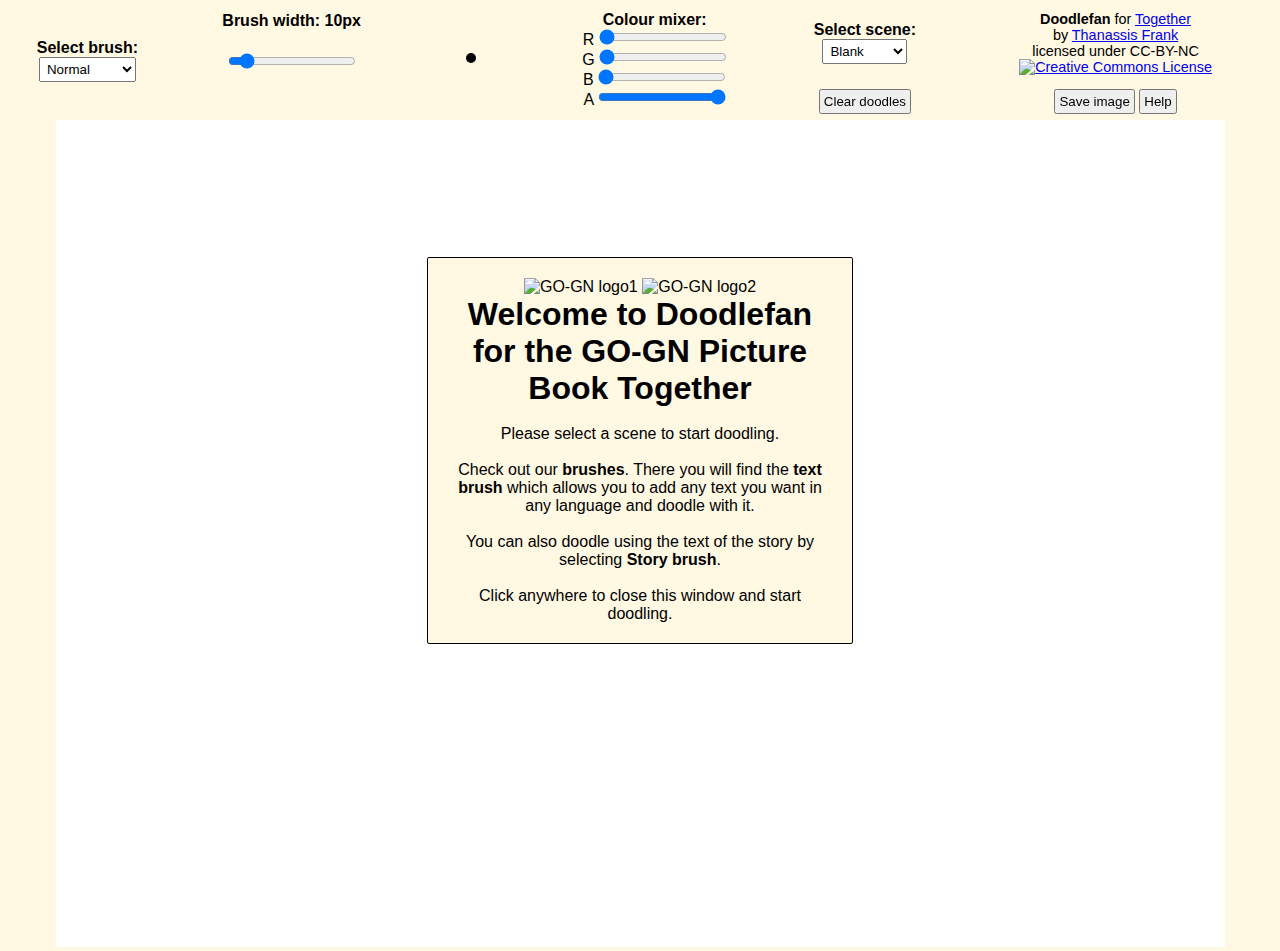
==== index.html @ 2048a912 "added help box" ====
<!DOCTYPE HTML>
<html>
<head>
	<title>Doodlefan</title>
	<meta name="author" content="Thanassis Frank">
	<meta name="first version" content="2016">
	<meta name="last commit" content="2021">
	<meta name="version" content="0.4">
	<script src="//cdnjs.cloudflare.com/ajax/libs/jspdf/1.3.3/jspdf.min.js"></script>
</head>

<body>
	<link type="text/css" rel="stylesheet" href="doodlefan.css"/>
	<table id="toolBar">
		<tr>
			<td rowspan="3">
				<p class="label">Select brush:</p>
				<p>
					<select id="toolSelector" onChange="changeTool()">
						<option>Normal</option>
						<option>Squares</option>
						<option>Spray</option>
						<option>Chalk</option>
						<option>Text stamp</option>
						<option>Text brush</option>
						<option>Story brush</option>
					</select>
				</p>
				<p id="textLabel" class="label">Input Text:</p>
				<p>
					<input id="textContent" size="18" placeholder="Your text here " type="text">
				</p>
			</td>
			<td><p class="label">Brush width: <span id="currentWidth">10px</span></p></td>
			<td rowspan="3" id="previewCell"><p id="textPreview">Aa</p><canvas id="toolPreview"></canvas></td>
			<td rowspan="3" class="">
				<p class="label">Colour mixer:</p>
				<p>R <input type="range" id="redLevel" class="colSlide" onMouseMove="changeCol()" min="0" max="255" value="0"/></p>
				<p>G <input type="range" id="greenLevel" class="colSlide" onMouseMove="changeCol()" min="0" max="255" value="0"/></p>
				<p>B <input type="range" id="blueLevel" class="colSlide" onMouseMove="changeCol()" min="0" max="255" value="0"/></p>
				<p>A <input type="range" id="alphaLevel" class="colSlide" onMouseMove="changeCol()" min="0" max="1" value="1" step="0.01"/></p>
			</td>
			
			<td rowspan="2">
				<p class="label">Select scene:</p>
				<p>
					<select id="backgroundSelector" onChange="addImage()" onfocus="this.selectedIndex = -1">
						<option>Blank</option>
						<!--
						<option>Bear 1</option>
						<option>Bear 2</option>
						<option>Man</option>
						<option>Man blue</option>
						<option>Dress</option>
						<option>Dress blue</option>
						-->
						<option>River</option>
						<option>Scene 1</option>
						<option>Scene 3</option>
						<option>Scene 4</option>
						<option>Scene 5</option>
						<option>Scene 6</option>
						<option>Scene 7</option>
						<option>Scene 8</option>
						<option>Scene 9</option>
						<option>Scene 10</option>
						<option>Scene 11</option>
						<option>Scene 12</option>
						<option>Scene 13</option>
						<option>Scene 14</option>
						<option>Scene 15</option>
						<option>Bonus</option>
					</select>
				</p>
			</td>
			
			
			<td rowspan="2">
				<p style="font-size:0.9em">
					<strong>Doodlefan</strong> for <a href="https://zenodo.org/record/4703978#.YICSUehKg2w">Together</a><br> 
					by <a href="https://www.github.com/TFrank366">Thanassis Frank</a><br>
					licensed under CC-BY-NC<br>
					<a rel="license" href="http://creativecommons.org/licenses/by-nc/4.0/">
						<img alt="Creative Commons License" style="border-width:0" title="Creative Commons Attribution-NonCommercial 4.0 International License" src="https://i.creativecommons.org/l/by-nc/4.0/80x15.png" />
					</a>
				</p>
			</td>
		</tr>
		<tr>
			
			<td><input type="range" onMouseMove="changeWidth()" id="widthSlider" min="1" max="90" value="10"/></td>
		</tr>
		<tr>
			<td></td>
			<td><button onClick="clearDoodles()">Clear doodles</button></td>
			<td>
				<button onClick="saveImage()">Save image</button>
				<button onClick="openPopup('helpPopup')">Help</button>
				<input id="nameInput" type="text" size="10" placeholder="Enter name" style="display:none">
			</td>
		</tr>
	</table>

	<canvas id="canvas" style="margin-top:120px">
		sorry, your browser does not seem to support HTML 5 canvas
	</canvas>
	<canvas id="saveCanvas" style="display:none"></canvas>

	<div id="popupCont" class="flex" onclick="hidePopups()">
		<div id="welcomePopup" class="popup">
			<img src="images/logo.png" height="100px" alt="GO-GN logo1">
			<img src="images/logo_hands.png" height="100px" alt="GO-GN logo2">
			<h1>
				Welcome to Doodlefan 
				<br> 
				for the GO-GN Picture Book Together
			</h1>
			<br>
			<p>
				Please select a scene to start doodling. 
			</p>
			<br>
			<p>
				Check out our <strong>brushes</strong>. There you will find the <strong>text brush</strong> which allows you to add any text you want in any language and doodle with it.
			</p>
			<br>
			<p>
				You can also doodle using the text of the story by selecting <strong>Story brush</strong>.
			</p>
			<br>
			<p>
				Click anywhere to close this window and start doodling.
			</p>
		</div>

		<div id="helpPopup" class="popup hidden">
			<h1>Help</h1>
			<br>
			<div style="text-align: left;">
				<p>
					<strong>Select scene</strong> to use a background to doodle on. You can of course start doodling without using a scene.
				</p>
				<br>
				<p>
					<strong>Select brush</strong> to start doodling. 
				</p>
				<br>
				<p>
					Select <strong>text brush</strong> if you would like to add your own text and then doodle with it.
				</p>
				<br>
				<p>
					When selecting the <strong>Story brush</strong> you can doodle with the whole text of the story.
				</p>
				<br>
				<p>
					The <strong>text stamp</strong> will also let you add text and then create stamps.
				</p>
				<br>
				<p>
					Use the slider to adjust the <strong>Brush width</strong>. 
				</p>
				<br>
				<p>
					Use the <strong>Colour mixer</strong> to change brush colour.
				</p>
				<br>
				<p>
					Select <strong>Clear doodle</strong> if you want to start again.
				</p>
				<br>
				<p>
					Click on <strong>Save</strong> to download your doodle and remember to add your name. 
				</p>
				<br>
				<p style="font-size: 0.8em;">
					If you have any suggestions to further improve Doodlefan please contact <strong>@chrissinerantzi</strong> via Twitter using the hashtag <strong>#Doodlefan</strong>.
				</p>
			</div>		
		</div>
	</div>

	

	<script src="doodlefan.js"></script>
</body>
</html>
---- doodlefan.css ----
/* wheels.css*/

:root {
    --bg-col: #fff8e3;
    --border-col: black;
    --button-travel: 2px;
}

*{
    margin:0px; 
    padding:0px; 
    font-family:Verdana, 
    Geneva, sans-serif
}
p {
    font-size:1em; 
}
body{
    max-width:100%; 
    max-height:100%; 
    background-color:var(--bg-col); 
    text-align: center
}

table{
    position:absolute; 
    height:120px; 
    width:100%
}

td{
    text-align:center
}

input[type=text], button, select{
    cursor:pointer; 
    padding: 3px
}

select{
    margin: 0px
}

.label{
    font-weight:bold
}

.leftAlign{
    text-align:left
}

.rightAlign{
    text-align:right
}

input[type=range]{
    width:10vw
}

#brushPreview{
    height:100px; 
    width:100px
}

#textContent, #textLabel{
    display:none
}

#textPreview{
    display: none
}

#previewCell{
    width:120px
}

.flex {
    display: flex;
    justify-content: center;
    align-items: center;
    flex-wrap: wrap;
}

.popup{
    background-color: var(--bg-col);
    border: 1px solid var(--border-col);
    max-width: 30%;
    padding: 20px;
    border-radius: 2px;
}

#popupCont {
    position: fixed;
    left: 0px;
    top: 0px;
    height: 100vh;
    width: 100vw;
}

.hidden {
    display: none
}

.visible {
    display: inline
}

/*
button, .button {
    background-color: var(--bg-col);
    border: 2px solid var(--border-col);
    border-radius: 10px;
    cursor: pointer;
    font-size: 1.5em;
    box-shadow: 0px var(--button-travel) var(--border-col);
    margin-bottom: 0px;
    transition: transform 0.1s linear, box-shadow 0.1s linear;
}
button:hover, .button:hover {
    box-shadow: 0px 0px;
    transform: translateY(var(--button-travel));
}
*/
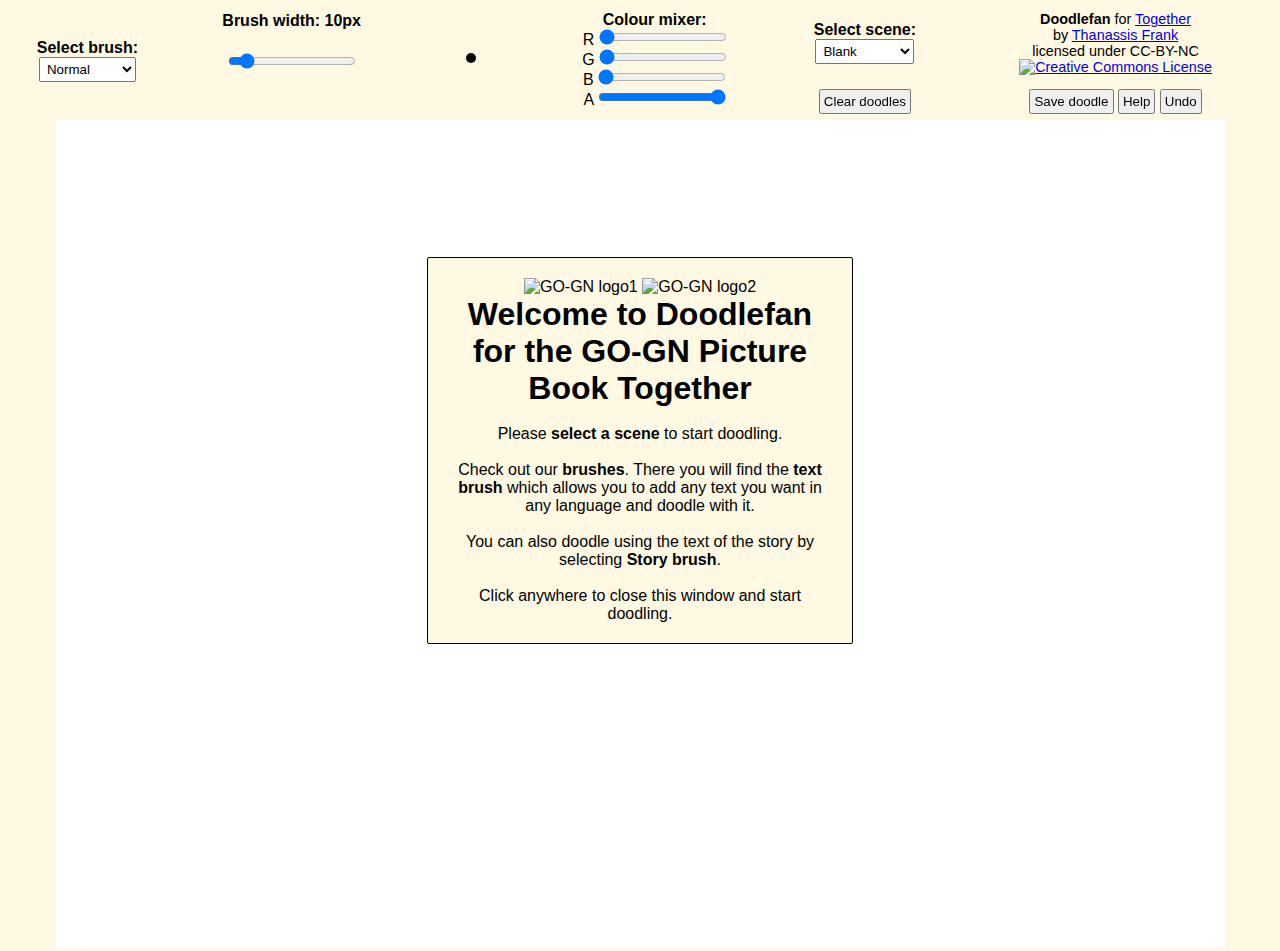
==== commit 15b16155: "Hid option to save as pdf" ====
--- a/index.html
+++ b/index.html
@@ -6,7 +6,7 @@
 	<meta name="first version" content="2016">
 	<meta name="last commit" content="2021">
 	<meta name="version" content="0.4">
-	<script src="//cdnjs.cloudflare.com/ajax/libs/jspdf/1.3.3/jspdf.min.js"></script>
+	<!--<script src="//cdnjs.cloudflare.com/ajax/libs/jspdf/1.3.3/jspdf.min.js"></script>-->
 </head>
 
 <body>
@@ -54,22 +54,24 @@
 						<option>Dress</option>
 						<option>Dress blue</option>
 						-->
-						<option>River</option>
-						<option>Scene 1</option>
-						<option>Scene 3</option>
-						<option>Scene 4</option>
-						<option>Scene 5</option>
-						<option>Scene 6</option>
-						<option>Scene 7</option>
-						<option>Scene 8</option>
-						<option>Scene 9</option>
-						<option>Scene 10</option>
-						<option>Scene 11</option>
-						<option>Scene 12</option>
-						<option>Scene 13</option>
-						<option>Scene 14</option>
-						<option>Scene 15</option>
-						<option>Bonus</option>
+						<option data-src="images/book/river.png">River</option>
+						<option data-src="images/book/page1.png">Scene 1</option>
+						<option data-src="images/book/page3.png">Scene 3</option>
+						<option data-src="images/book/page4.png">Scene 4</option>
+						<option data-src="images/book/page5.png">Scene 5</option>
+						<option data-src="images/book/page6.png">Scene 6</option>
+						<option data-src="images/book/page7.png">Scene 7</option>
+						<option data-src="images/book/page8.png">Scene 8</option>
+						<option data-src="images/book/page9.png">Scene 9</option>
+						<option data-src="images/book/page10.png">Scene 10</option>
+						<option data-src="images/book/page11.png">Scene 11</option>
+						<option data-src="images/book/page12.png">Scene 12</option>
+						<option data-src="images/book/page13.png">Scene 13</option>
+						<option data-src="images/book/page14.png">Scene 14</option>
+						<option data-src="images/book/page15.png">Scene 15</option>
+						<option data-src="images/book/page18.png">Extra scene</option>
+						<option data-src="images/dress.png">Bonus 1</option>
+						<option data-src="images/man.png">Bonus 2</option>
 					</select>
 				</p>
 			</td>
@@ -94,9 +96,9 @@
 			<td></td>
 			<td><button onClick="clearDoodles()">Clear doodles</button></td>
 			<td>
-				<button onClick="saveImage()">Save image</button>
+				<button onClick="openPopup('savePopup')">Save doodle</button>
 				<button onClick="openPopup('helpPopup')">Help</button>
-				<input id="nameInput" type="text" size="10" placeholder="Enter name" style="display:none">
+				<button onClick="undo()">Undo</button>
 			</td>
 		</tr>
 	</table>
@@ -104,20 +106,21 @@
 	<canvas id="canvas" style="margin-top:120px">
 		sorry, your browser does not seem to support HTML 5 canvas
 	</canvas>
-	<canvas id="saveCanvas" style="display:none"></canvas>
+	<canvas id="saveCanvas" class="hidden"></canvas>
+	<canvas id="prevCanvas" class="hidden"></canvas>
 
 	<div id="popupCont" class="flex" onclick="hidePopups()">
-		<div id="welcomePopup" class="popup">
+		<div id="welcomePopup" class="popup belowTools">
 			<img src="images/logo.png" height="100px" alt="GO-GN logo1">
 			<img src="images/logo_hands.png" height="100px" alt="GO-GN logo2">
 			<h1>
-				Welcome to Doodlefan 
+				<span class="unbold">Welcome to Doodlefan 
 				<br> 
-				for the GO-GN Picture Book Together
+				for the GO-GN Picture Book </span>Together
 			</h1>
 			<br>
 			<p>
-				Please select a scene to start doodling. 
+				Please <strong>select a scene</strong> to start doodling. 
 			</p>
 			<br>
 			<p>
@@ -133,7 +136,7 @@
 			</p>
 		</div>
 
-		<div id="helpPopup" class="popup hidden">
+		<div id="helpPopup" class="popup hidden belowTools">
 			<h1>Help</h1>
 			<br>
 			<div style="text-align: left;">
@@ -177,6 +180,20 @@
 					If you have any suggestions to further improve Doodlefan please contact <strong>@chrissinerantzi</strong> via Twitter using the hashtag <strong>#Doodlefan</strong>.
 				</p>
 			</div>		
+		</div>
+
+		<div id="savePopup" class="popup hidden belowTools">
+			<table>
+				<tr>
+					<td><p>Enter your name:</p></td>
+					<td><input id="nameInput" type="text" size="10" placeholder="Enter name"></td>
+				</tr>
+				<tr>
+					<td><p>Save as a:</p></td>
+					<td><button onClick="saveImage()">png</button>&nbsp<button onClick="" class="hidden">pdf</button></td>
+				</tr>
+
+			</table>
 		</div>
 	</div>
 
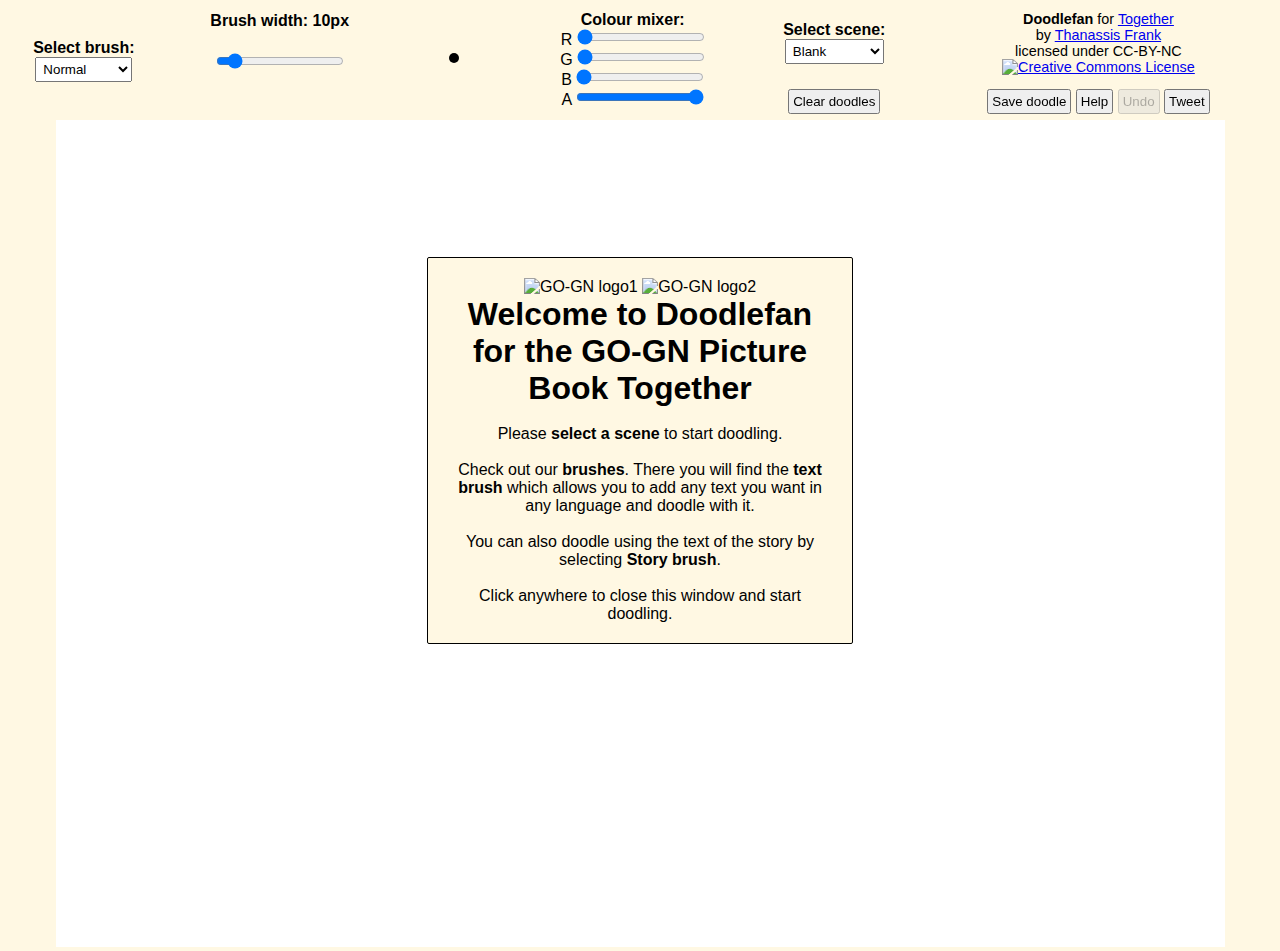
==== commit 5533ef3f: "Testing image upload to twittwe" ====
--- a/index.html
+++ b/index.html
@@ -98,7 +98,8 @@
 			<td>
 				<button onClick="openPopup('savePopup')">Save doodle</button>
 				<button onClick="openPopup('helpPopup')">Help</button>
-				<button onClick="undo()">Undo</button>
+				<button onClick="undo()" id="undoBtn" disabled>Undo</button>
+				<button onClick="tweetImg()">Tweet</button>
 			</td>
 		</tr>
 	</table>
@@ -107,7 +108,6 @@
 		sorry, your browser does not seem to support HTML 5 canvas
 	</canvas>
 	<canvas id="saveCanvas" class="hidden"></canvas>
-	<canvas id="prevCanvas" class="hidden"></canvas>
 
 	<div id="popupCont" class="flex" onclick="hidePopups()">
 		<div id="welcomePopup" class="popup belowTools">
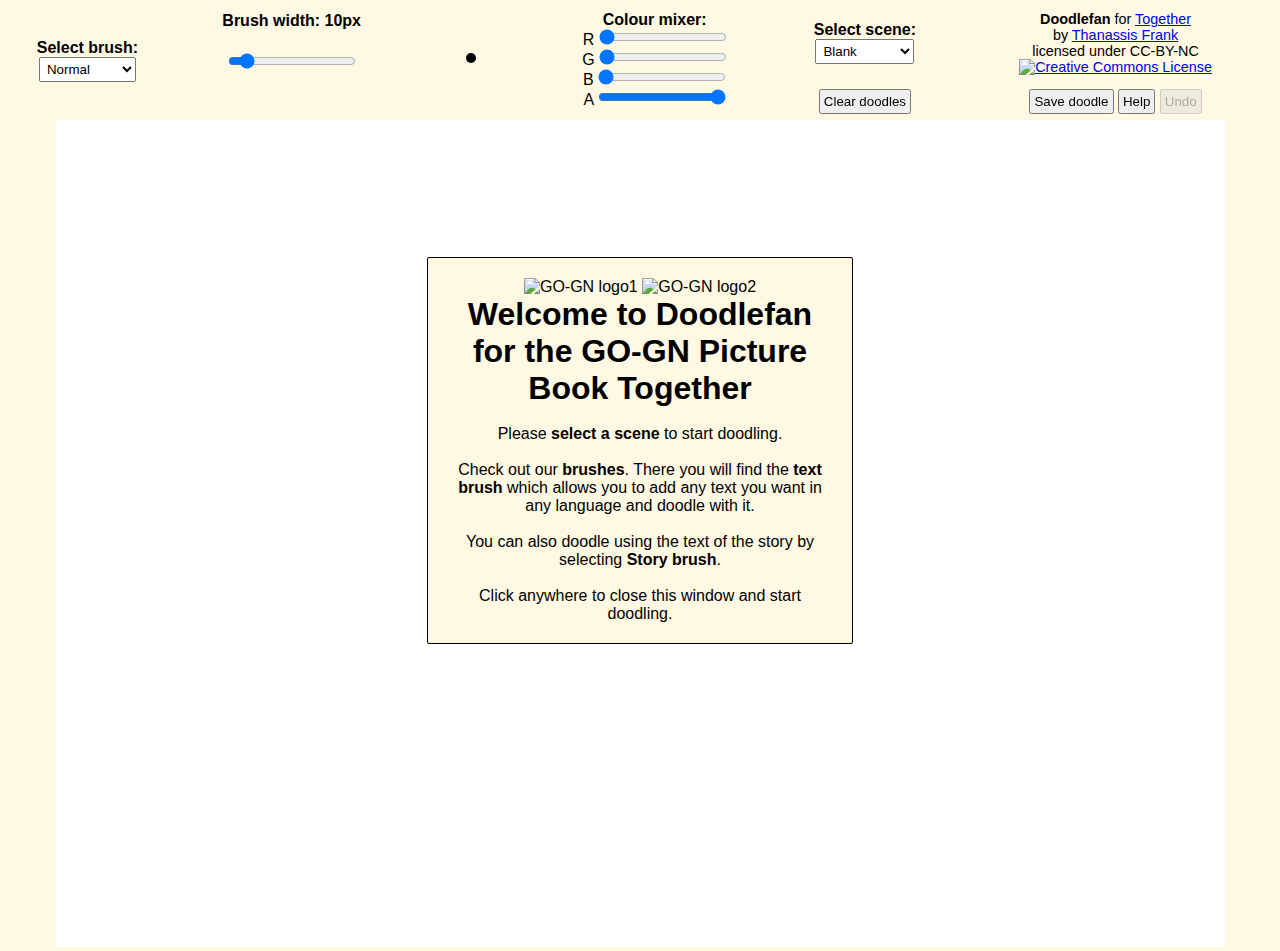
==== commit 7bebce2d: "Removed tweet button" ====
--- a/index.html
+++ b/index.html
@@ -99,7 +99,6 @@
 				<button onClick="openPopup('savePopup')">Save doodle</button>
 				<button onClick="openPopup('helpPopup')">Help</button>
 				<button onClick="undo()" id="undoBtn" disabled>Undo</button>
-				<button onClick="tweetImg()">Tweet</button>
 			</td>
 		</tr>
 	</table>
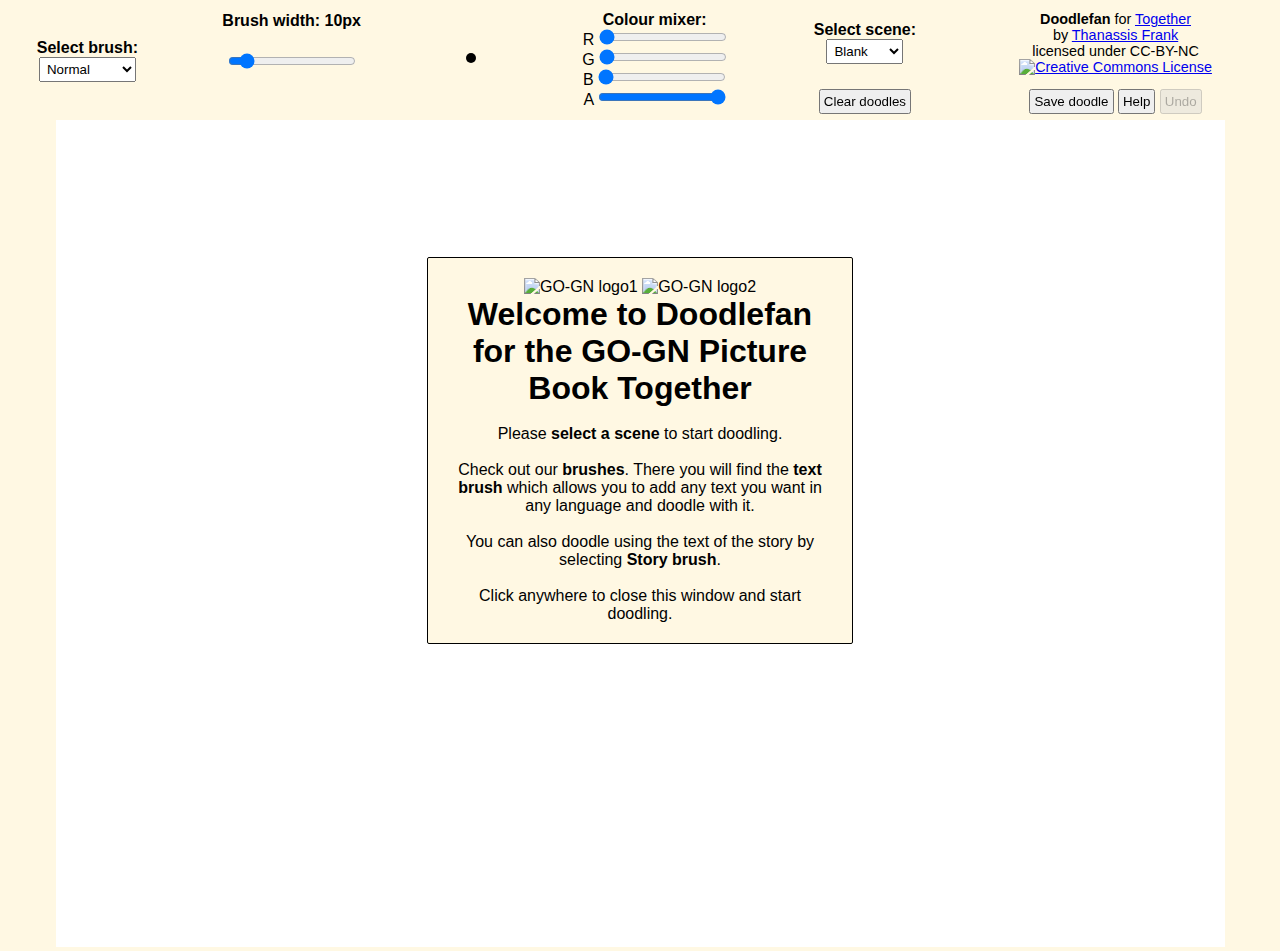
==== commit 9b289d57: "Changed images" ====
--- a/index.html
+++ b/index.html
@@ -54,24 +54,26 @@
 						<option>Dress</option>
 						<option>Dress blue</option>
 						-->
-						<option data-src="images/book/river.png">River</option>
-						<option data-src="images/book/page1.png">Scene 1</option>
-						<option data-src="images/book/page3.png">Scene 3</option>
-						<option data-src="images/book/page4.png">Scene 4</option>
-						<option data-src="images/book/page5.png">Scene 5</option>
-						<option data-src="images/book/page6.png">Scene 6</option>
-						<option data-src="images/book/page7.png">Scene 7</option>
-						<option data-src="images/book/page8.png">Scene 8</option>
-						<option data-src="images/book/page9.png">Scene 9</option>
-						<option data-src="images/book/page10.png">Scene 10</option>
-						<option data-src="images/book/page11.png">Scene 11</option>
-						<option data-src="images/book/page12.png">Scene 12</option>
-						<option data-src="images/book/page13.png">Scene 13</option>
-						<option data-src="images/book/page14.png">Scene 14</option>
-						<option data-src="images/book/page15.png">Scene 15</option>
-						<option data-src="images/book/page18.png">Extra scene</option>
-						<option data-src="images/dress.png">Bonus 1</option>
-						<option data-src="images/man.png">Bonus 2</option>
+						<option data-src="images/1.png">1</option>
+						<option data-src="images/2.png">2</option>
+						<option data-src="images/3.png">3</option>
+						<option data-src="images/4.png">4</option>
+						<option data-src="images/5.png">5</option>
+						<option data-src="images/6.png">6</option>
+						<option data-src="images/7.png">7</option>
+						<option data-src="images/8.png">8</option>
+						<option data-src="images/9.png">9</option>
+						<option data-src="images/10.png">10</option>
+						<option data-src="images/11.png">11</option>
+						<option data-src="images/12.png">12</option>
+						<option data-src="images/13.png">13</option>
+						<option data-src="images/14.png">14</option>
+						<option data-src="images/15.png">15</option>
+						<option data-src="images/16.png">16</option>
+						<option data-src="images/17.png">17</option>
+						<option data-src="images/18.png">18</option>
+						<option data-src="images/bear1.png">Bonus 1</option>
+						<option data-src="images/bear2.png">Bonus 2</option>
 					</select>
 				</p>
 			</td>
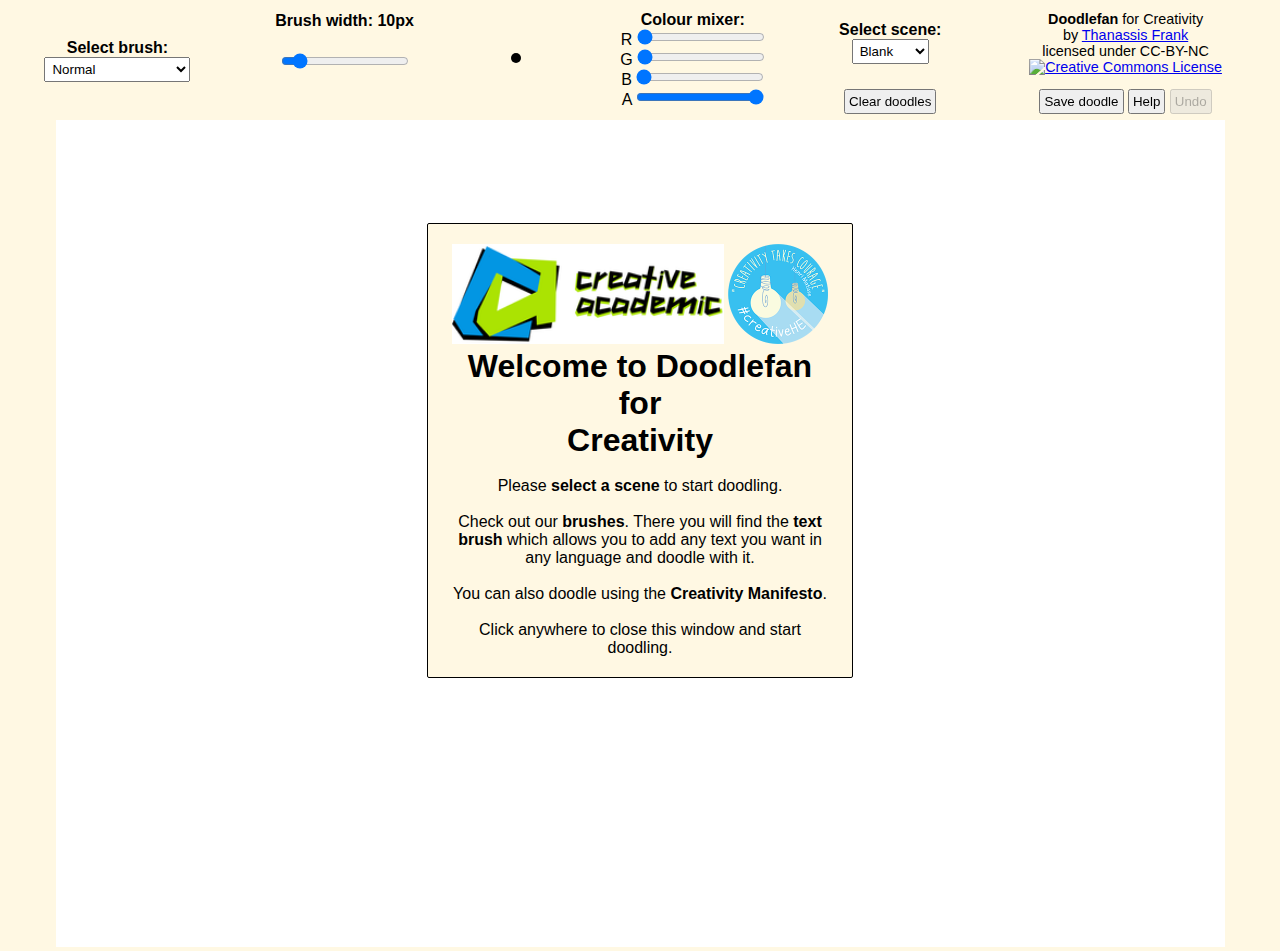
==== commit 2787ea3c: "Changed welcome screen and story brush" ====
--- a/index.html
+++ b/index.html
@@ -23,7 +23,7 @@
 						<option>Chalk</option>
 						<option>Text stamp</option>
 						<option>Text brush</option>
-						<option>Story brush</option>
+						<option>Creativity Manifesto</option>
 					</select>
 				</p>
 				<p id="textLabel" class="label">Input Text:</p>
@@ -81,7 +81,7 @@
 			
 			<td rowspan="2">
 				<p style="font-size:0.9em">
-					<strong>Doodlefan</strong> for <a href="https://zenodo.org/record/4703978#.YICSUehKg2w">Together</a><br> 
+					<strong>Doodlefan</strong> for Creativity<br> 
 					by <a href="https://www.github.com/TFrank366">Thanassis Frank</a><br>
 					licensed under CC-BY-NC<br>
 					<a rel="license" href="http://creativecommons.org/licenses/by-nc/4.0/">
@@ -112,12 +112,12 @@
 
 	<div id="popupCont" class="flex" onclick="hidePopups()">
 		<div id="welcomePopup" class="popup belowTools">
-			<img src="images/logo.png" height="100px" alt="GO-GN logo1">
-			<img src="images/logo_hands.png" height="100px" alt="GO-GN logo2">
+			<img src="images/logo1.png" height="100px" alt="GO-GN logo1">
+			<img src="images/logo2.png" height="100px" alt="GO-GN logo2">
 			<h1>
-				<span class="unbold">Welcome to Doodlefan 
+				<span class="unbold">Welcome to Doodlefan for</span>
 				<br> 
-				for the GO-GN Picture Book </span>Together
+				Creativity
 			</h1>
 			<br>
 			<p>
@@ -129,7 +129,7 @@
 			</p>
 			<br>
 			<p>
-				You can also doodle using the text of the story by selecting <strong>Story brush</strong>.
+				You can also doodle using the <strong>Creativity Manifesto</strong>.
 			</p>
 			<br>
 			<p>
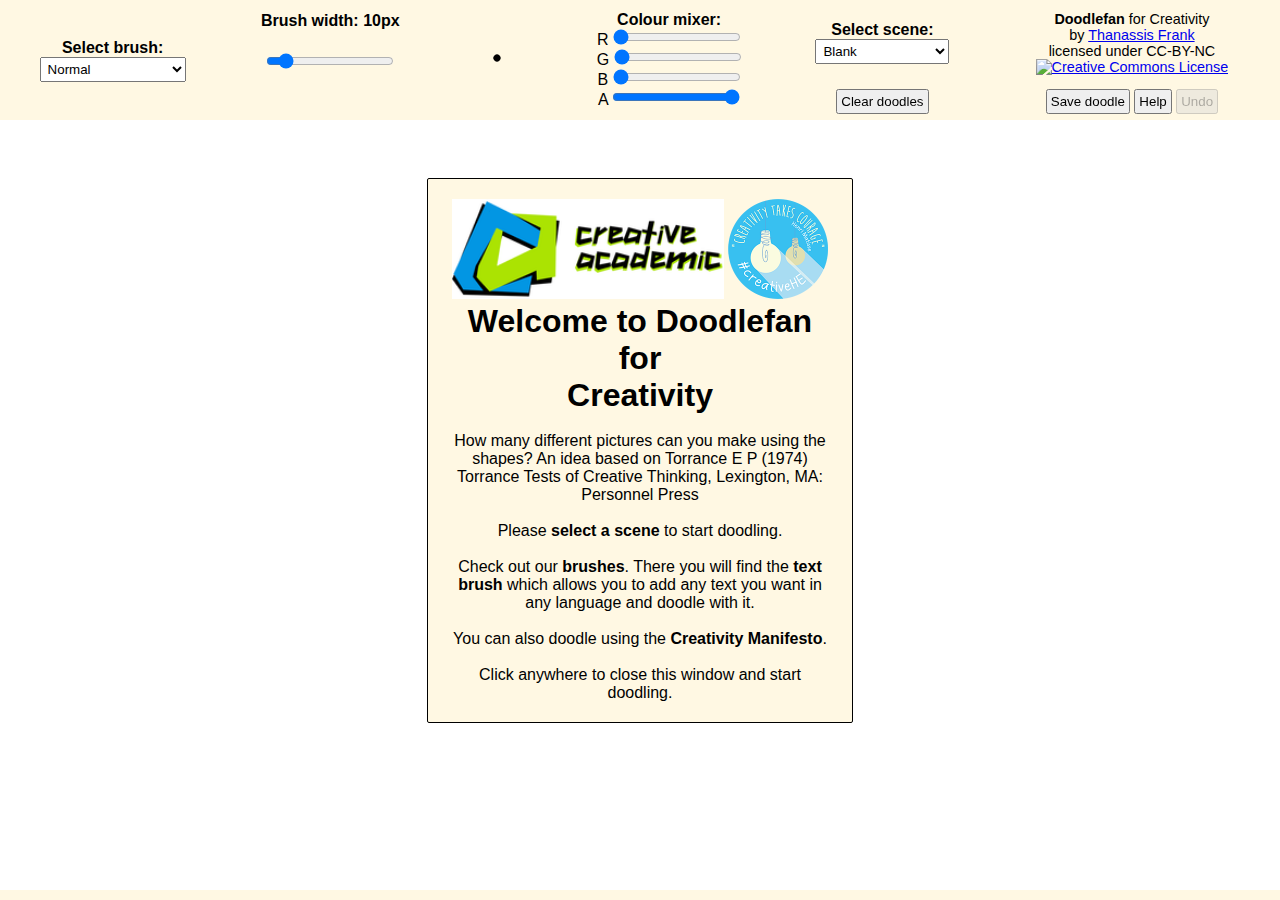
==== commit 893cd4f0: "Added new images, updated canvas and inserted image scale" ====
--- a/index.html
+++ b/index.html
@@ -4,8 +4,8 @@
 	<title>Doodlefan</title>
 	<meta name="author" content="Thanassis Frank">
 	<meta name="first version" content="2016">
-	<meta name="last commit" content="2021">
-	<meta name="version" content="0.4">
+	<meta name="last commit" content="2024">
+	<meta name="version" content="0.5">
 	<!--<script src="//cdnjs.cloudflare.com/ajax/libs/jspdf/1.3.3/jspdf.min.js"></script>-->
 </head>
 
@@ -54,6 +54,12 @@
 						<option>Dress</option>
 						<option>Dress blue</option>
 						-->
+
+						<option data-src="images/4 Segment Wheel.png">4 Segment Wheel</option>
+						<option data-src="images/5 Segment Wheel.png">5 Segment Wheel</option>
+						<option data-src="images/6 Segment Wheel.png">6 Segment Wheel</option>
+						<option data-src="images/8 Segment Wheel.png">8 Segment Wheel</option>
+
 						<option data-src="images/1.png">1</option>
 						<option data-src="images/2.png">2</option>
 						<option data-src="images/3.png">3</option>
@@ -82,7 +88,7 @@
 			<td rowspan="2">
 				<p style="font-size:0.9em">
 					<strong>Doodlefan</strong> for Creativity<br> 
-					by <a href="https://www.github.com/TFrank366">Thanassis Frank</a><br>
+					by <a href="https://github.com/thanassisfrank">Thanassis Frank</a><br>
 					licensed under CC-BY-NC<br>
 					<a rel="license" href="http://creativecommons.org/licenses/by-nc/4.0/">
 						<img alt="Creative Commons License" style="border-width:0" title="Creative Commons Attribution-NonCommercial 4.0 International License" src="https://i.creativecommons.org/l/by-nc/4.0/80x15.png" />
@@ -119,6 +125,10 @@
 				<br> 
 				Creativity
 			</h1>
+			<br>
+			<p>
+				How many different pictures can you make using the shapes? An idea based on Torrance E P (1974) Torrance Tests of Creative Thinking, Lexington, MA: Personnel Press
+			</p>
 			<br>
 			<p>
 				Please <strong>select a scene</strong> to start doodling. 
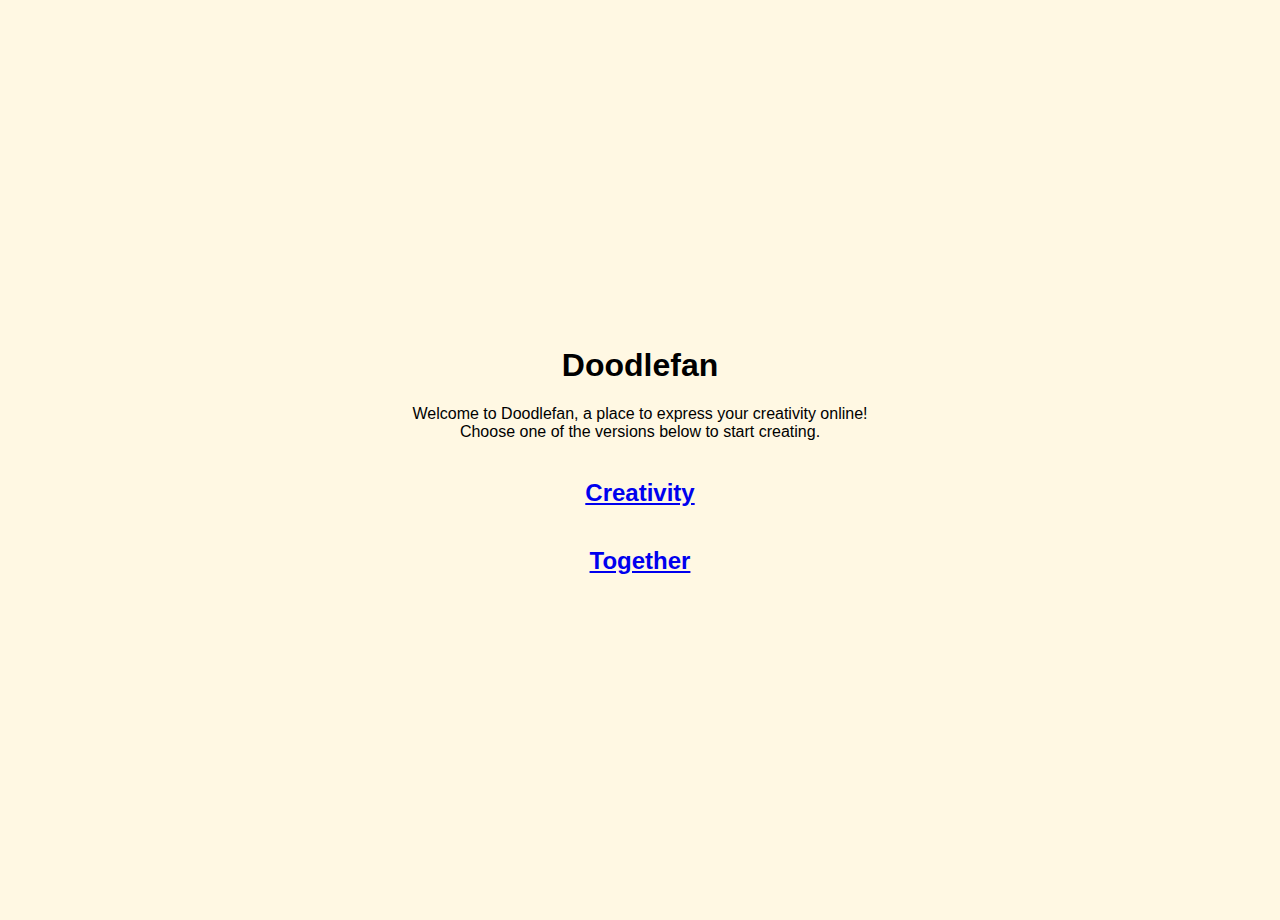
==== commit 7590fb63: "Added landing page" ====
--- a/index.html
+++ b/index.html
@@ -1,215 +1,20 @@
-<!DOCTYPE HTML>
-<html>
+<!DOCTYPE html>
+<html lang="en">
 <head>
-	<title>Doodlefan</title>
-	<meta name="author" content="Thanassis Frank">
-	<meta name="first version" content="2016">
-	<meta name="last commit" content="2024">
-	<meta name="version" content="0.5">
-	<!--<script src="//cdnjs.cloudflare.com/ajax/libs/jspdf/1.3.3/jspdf.min.js"></script>-->
+    <meta charset="UTF-8">
+    <meta name="viewport" content="width=device-width, initial-scale=1.0">
+    <title>Doodlefan</title>
+    <link rel="stylesheet" href="common.css">
 </head>
-
 <body>
-	<link type="text/css" rel="stylesheet" href="doodlefan.css"/>
-	<table id="toolBar">
-		<tr>
-			<td rowspan="3">
-				<p class="label">Select brush:</p>
-				<p>
-					<select id="toolSelector" onChange="changeTool()">
-						<option>Normal</option>
-						<option>Squares</option>
-						<option>Spray</option>
-						<option>Chalk</option>
-						<option>Text stamp</option>
-						<option>Text brush</option>
-						<option>Creativity Manifesto</option>
-					</select>
-				</p>
-				<p id="textLabel" class="label">Input Text:</p>
-				<p>
-					<input id="textContent" size="18" placeholder="Your text here " type="text">
-				</p>
-			</td>
-			<td><p class="label">Brush width: <span id="currentWidth">10px</span></p></td>
-			<td rowspan="3" id="previewCell"><p id="textPreview">Aa</p><canvas id="toolPreview"></canvas></td>
-			<td rowspan="3" class="">
-				<p class="label">Colour mixer:</p>
-				<p>R <input type="range" id="redLevel" class="colSlide" onMouseMove="changeCol()" min="0" max="255" value="0"/></p>
-				<p>G <input type="range" id="greenLevel" class="colSlide" onMouseMove="changeCol()" min="0" max="255" value="0"/></p>
-				<p>B <input type="range" id="blueLevel" class="colSlide" onMouseMove="changeCol()" min="0" max="255" value="0"/></p>
-				<p>A <input type="range" id="alphaLevel" class="colSlide" onMouseMove="changeCol()" min="0" max="1" value="1" step="0.01"/></p>
-			</td>
-			
-			<td rowspan="2">
-				<p class="label">Select scene:</p>
-				<p>
-					<select id="backgroundSelector" onChange="addImage()" onfocus="this.selectedIndex = -1">
-						<option>Blank</option>
-						<!--
-						<option>Bear 1</option>
-						<option>Bear 2</option>
-						<option>Man</option>
-						<option>Man blue</option>
-						<option>Dress</option>
-						<option>Dress blue</option>
-						-->
-
-						<option data-src="images/4 Segment Wheel.png">4 Segment Wheel</option>
-						<option data-src="images/5 Segment Wheel.png">5 Segment Wheel</option>
-						<option data-src="images/6 Segment Wheel.png">6 Segment Wheel</option>
-						<option data-src="images/8 Segment Wheel.png">8 Segment Wheel</option>
-
-						<option data-src="images/1.png">1</option>
-						<option data-src="images/2.png">2</option>
-						<option data-src="images/3.png">3</option>
-						<option data-src="images/4.png">4</option>
-						<option data-src="images/5.png">5</option>
-						<option data-src="images/6.png">6</option>
-						<option data-src="images/7.png">7</option>
-						<option data-src="images/8.png">8</option>
-						<option data-src="images/9.png">9</option>
-						<option data-src="images/10.png">10</option>
-						<option data-src="images/11.png">11</option>
-						<option data-src="images/12.png">12</option>
-						<option data-src="images/13.png">13</option>
-						<option data-src="images/14.png">14</option>
-						<option data-src="images/15.png">15</option>
-						<option data-src="images/16.png">16</option>
-						<option data-src="images/17.png">17</option>
-						<option data-src="images/18.png">18</option>
-						<option data-src="images/bear1.png">Bonus 1</option>
-						<option data-src="images/bear2.png">Bonus 2</option>
-					</select>
-				</p>
-			</td>
-			
-			
-			<td rowspan="2">
-				<p style="font-size:0.9em">
-					<strong>Doodlefan</strong> for Creativity<br> 
-					by <a href="https://github.com/thanassisfrank">Thanassis Frank</a><br>
-					licensed under CC-BY-NC<br>
-					<a rel="license" href="http://creativecommons.org/licenses/by-nc/4.0/">
-						<img alt="Creative Commons License" style="border-width:0" title="Creative Commons Attribution-NonCommercial 4.0 International License" src="https://i.creativecommons.org/l/by-nc/4.0/80x15.png" />
-					</a>
-				</p>
-			</td>
-		</tr>
-		<tr>
-			
-			<td><input type="range" onMouseMove="changeWidth()" id="widthSlider" min="1" max="90" value="10"/></td>
-		</tr>
-		<tr>
-			<td></td>
-			<td><button onClick="clearDoodles()">Clear doodles</button></td>
-			<td>
-				<button onClick="openPopup('savePopup')">Save doodle</button>
-				<button onClick="openPopup('helpPopup')">Help</button>
-				<button onClick="undo()" id="undoBtn" disabled>Undo</button>
-			</td>
-		</tr>
-	</table>
-
-	<canvas id="canvas" style="margin-top:120px">
-		sorry, your browser does not seem to support HTML 5 canvas
-	</canvas>
-	<canvas id="saveCanvas" class="hidden"></canvas>
-
-	<div id="popupCont" class="flex" onclick="hidePopups()">
-		<div id="welcomePopup" class="popup belowTools">
-			<img src="images/logo1.png" height="100px" alt="GO-GN logo1">
-			<img src="images/logo2.png" height="100px" alt="GO-GN logo2">
-			<h1>
-				<span class="unbold">Welcome to Doodlefan for</span>
-				<br> 
-				Creativity
-			</h1>
-			<br>
-			<p>
-				How many different pictures can you make using the shapes? An idea based on Torrance E P (1974) Torrance Tests of Creative Thinking, Lexington, MA: Personnel Press
-			</p>
-			<br>
-			<p>
-				Please <strong>select a scene</strong> to start doodling. 
-			</p>
-			<br>
-			<p>
-				Check out our <strong>brushes</strong>. There you will find the <strong>text brush</strong> which allows you to add any text you want in any language and doodle with it.
-			</p>
-			<br>
-			<p>
-				You can also doodle using the <strong>Creativity Manifesto</strong>.
-			</p>
-			<br>
-			<p>
-				Click anywhere to close this window and start doodling.
-			</p>
-		</div>
-
-		<div id="helpPopup" class="popup hidden belowTools">
-			<h1>Help</h1>
-			<br>
-			<div style="text-align: left;">
-				<p>
-					<strong>Select scene</strong> to use a background to doodle on. You can of course start doodling without using a scene.
-				</p>
-				<br>
-				<p>
-					<strong>Select brush</strong> to start doodling. 
-				</p>
-				<br>
-				<p>
-					Select <strong>text brush</strong> if you would like to add your own text and then doodle with it.
-				</p>
-				<br>
-				<p>
-					When selecting the <strong>Story brush</strong> you can doodle with the whole text of the story.
-				</p>
-				<br>
-				<p>
-					The <strong>text stamp</strong> will also let you add text and then create stamps.
-				</p>
-				<br>
-				<p>
-					Use the slider to adjust the <strong>Brush width</strong>. 
-				</p>
-				<br>
-				<p>
-					Use the <strong>Colour mixer</strong> to change brush colour.
-				</p>
-				<br>
-				<p>
-					Select <strong>Clear doodle</strong> if you want to start again.
-				</p>
-				<br>
-				<p>
-					Click on <strong>Save</strong> to download your doodle and remember to add your name. 
-				</p>
-				<br>
-				<p style="font-size: 0.8em;">
-					If you have any suggestions to further improve Doodlefan please contact <strong>@chrissinerantzi</strong> via Twitter using the hashtag <strong>#Doodlefan</strong>.
-				</p>
-			</div>		
-		</div>
-
-		<div id="savePopup" class="popup hidden belowTools">
-			<table>
-				<tr>
-					<td><p>Enter your name:</p></td>
-					<td><input id="nameInput" type="text" size="10" placeholder="Enter name"></td>
-				</tr>
-				<tr>
-					<td><p>Save as a:</p></td>
-					<td><button onClick="saveImage()">png</button>&nbsp<button onClick="" class="hidden">pdf</button></td>
-				</tr>
-
-			</table>
-		</div>
-	</div>
-
-	
-
-	<script src="doodlefan.js"></script>
+    <div class="flex" style="padding: 10px; flex-direction: column; height: 100vh">
+        <h1>Doodlefan</h1>
+        <p>Welcome to Doodlefan, a place to express your creativity online!</p>
+        <p>Choose one of the versions below to start creating.</p>
+        <br>
+        <h2><a href="./creativity.html">Creativity</a></h2>
+        <p></p>
+        <h2><a href="./together.html">Together</a></h2>
+    </div>
 </body>
-</html>
+</html>--- a/common.css
+++ b/common.css
@@ -0,0 +1,61 @@
+/* common.css */
+/* handles styling that needs to be applied across add and editor */
+
+:root {
+    --bg-col: #fff8e3;
+    --border-col: black;
+    --button-travel: 2px;
+    --toolbar-height: 120px;
+}
+
+*{
+    font-family:Verdana, Geneva, sans-serif;
+}
+
+body {
+    background-color: var(--bg-col);
+    padding: 0px; 
+    margin: 0px
+}
+
+p {
+    font-size:1em; 
+    margin: 0px;
+}
+
+.popupCont {
+    position: fixed;
+    left: 0px;
+    top: 0px;
+    height: 100vh;
+    width: 100vw;
+}
+
+.popup{
+    background-color: var(--bg-col);
+    border: 1px solid var(--border-col);
+    max-width: 50%;
+    max-height: 70%;
+    overflow-y: auto;
+    padding: 20px;
+    border-radius: 2px;
+}
+
+.flex {
+    display: flex;
+    justify-content: center;
+    align-items: center;
+    flex-wrap: wrap;
+}
+
+.hidden {
+    display: none
+}
+
+.visible {
+    display: inline
+}
+
+.unbold {
+    font-weight: normal;
+}